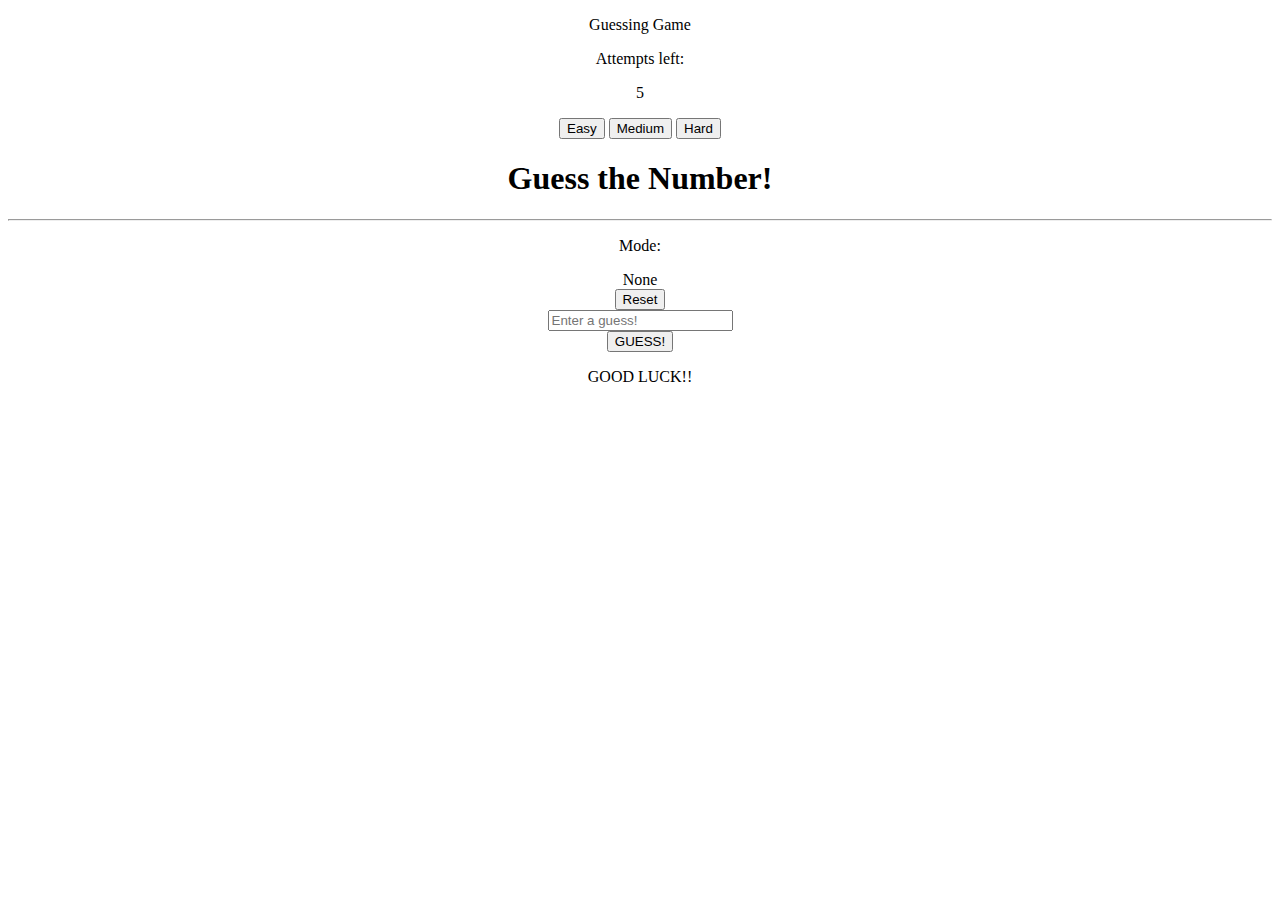
==== guess.html @ 3baa927d "Add files via upload" ====
<!DOCTYPE html>
<html lang="en">
  <head>
    <meta charset="UTF-8" />
    <meta http-equiv="X-UA-Compatible" content="IE=edge" />
    <meta name="viewport" content="width=device-width, initial-scale=1.0" />
    <link
      rel="stylesheet"
      href="https://cdnjs.cloudflare.com/ajax/libs/font-awesome/6.1.1/css/all.min.css"
      integrity="sha512-KfkfwYDsLkIlwQp6LFnl8zNdLGxu9YAA1QvwINks4PhcElQSvqcyVLLD9aMhXd13uQjoXtEKNosOWaZqXgel0g=="
      crossorigin="anonymous"
      referrerpolicy="no-referrer"
    />
    <link rel="stylesheet" href="./assign.css" />
    <title>Guessing game</title>
  </head>
  <body>
    <center>
      <p class="range">Guessing Game</p>
      <div id="top">
        <!--<button class="retry">Try Again!</button>-->
        <div id="trydiv">
          <p class="try">Attempts left:</p>
          <p class="try" id="try1">5</p>
        </div>
        <div id="modediv">
          <button class="modebtn" onclick="easy()">Easy</button>
          <button class="modebtn" onclick="medium()">Medium</button>
          <button class="modebtn" onclick="hard()">Hard</button>
        </div>
      </div>

      <div class="big" id="big1">
        <h1 id="guesstxt">Guess the Number!</h1>
        <hr />
        <div>
          <p class="diff">Mode:</p>
          <div class="diff" id="modee">None</div>
          <button onclick="reset()" id="resetbtn">Reset</button>
        </div>
        <section>
          <div id="alertt"></div>
          <div class="end">
            <input
              class="button"
              id="numberguess"
              type="number"
              placeholder="Enter a guess!"
            />
            <div>
              <button class="button" id="buttonguess" onclick="guess()">
                GUESS!
              </button>
            </div>
          </div>
          <div>
            <p class="bottomtxt">GOOD LUCK!!</p>
          </div>
        </section>
      </div>
    </center>
    <script src="assign.js"></script>
  </body>
</html>
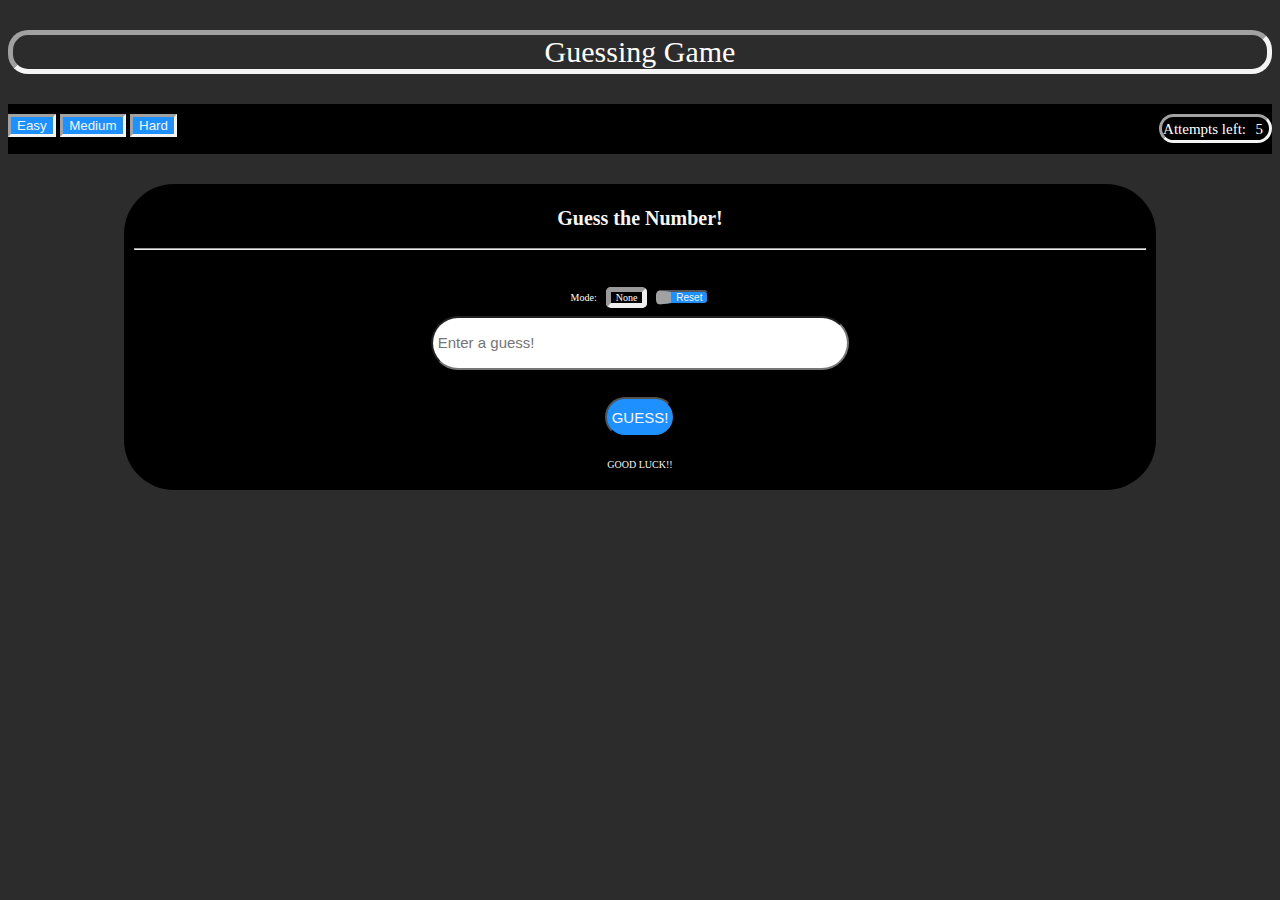
==== commit e1b931a0: "Update guess.html" ====
--- a/guess.html
+++ b/guess.html
@@ -11,7 +11,7 @@
       crossorigin="anonymous"
       referrerpolicy="no-referrer"
     />
-    <link rel="stylesheet" href="./assign.css" />
+    <link rel="stylesheet" href="./guess.css" />
     <title>Guessing game</title>
   </head>
   <body>
@@ -59,6 +59,6 @@
         </section>
       </div>
     </center>
-    <script src="assign.js"></script>
+    <script src="guess.js"></script>
   </body>
 </html>
--- a/guess.css
+++ b/guess.css
@@ -0,0 +1,114 @@
+body {
+  background-color: rgb(44, 44, 44);
+  font-size: large;
+}
+/*.top {
+  display: flex;
+  justify-content: space-between;
+}*/
+.try {
+  padding-right: 5px;
+  display: inline;
+  font-size: 15px;
+  color: white;
+}
+.range {
+  color: white;
+  font-size: 30px;
+  border: 5px inset whitesmoke;
+  border-radius: 20px;
+  width: auto;
+}
+#top {
+  background-color: black;
+  margin-bottom: 10px;
+  padding-bottom: 10px;
+  padding-top: 10px;
+  height: 30px;
+}
+#trydiv {
+  display: block;
+  float: right;
+  border: 3px inset whitesmoke;
+  border-radius: 20px;
+  padding: 1px;
+}
+#modediv {
+  display: block;
+  float: left;
+}
+.modebtn {
+  border: 3px inset whitesmoke;
+  background-color: dodgerblue;
+  color: whitesmoke;
+}
+#modee {
+  border: 5px inset;
+  padding: 0px 5px;
+  border-radius: 5px;
+}
+.diff {
+  display: inline;
+  font-size: 10px;
+  color: white;
+}
+#resetbtn {
+  padding: 0px 5px;
+  border-radius: 5px;
+  border-left: 15px inset whitesmoke;
+  background-color: dodgerblue;
+  font-size: 10px;
+  color: whitesmoke;
+}
+#guesstxt {
+  font-family: cooper;
+  color: whitesmoke;
+  font-size: 20px;
+}
+#buttonguess {
+  border-radius: 40px;
+  font-size: 15px;
+  padding: 5px;
+  height: 40px;
+  background-color: dodgerblue;
+  color: whitesmoke;
+}
+#numberguess {
+  border-radius: 40px;
+  padding: 5px;
+  margin-bottom: 20px;
+  width: 40%;
+  height: 40px;
+  font-size: 15px;
+}
+.big {
+  font-size: 200%;
+  text-align: center;
+  background-color: black;
+  width: 80%;
+  border-radius: 50px;
+  padding: 10px;
+  display: block;
+  margin-top: 30px;
+}
+#alertt {
+  color: whitesmoke;
+  font-size: 10px;
+}
+.end {
+  text-align: center;
+  padding-top: 5px;
+}
+.button {
+  font-size: 200%;
+}
+.other {
+  padding-top: 2rem;
+  justify-content: space-around;
+  display: flex;
+}
+.bottomtxt {
+  font-size: 10px;
+  color: whitesmoke;
+  padding-top: 12px;
+}
